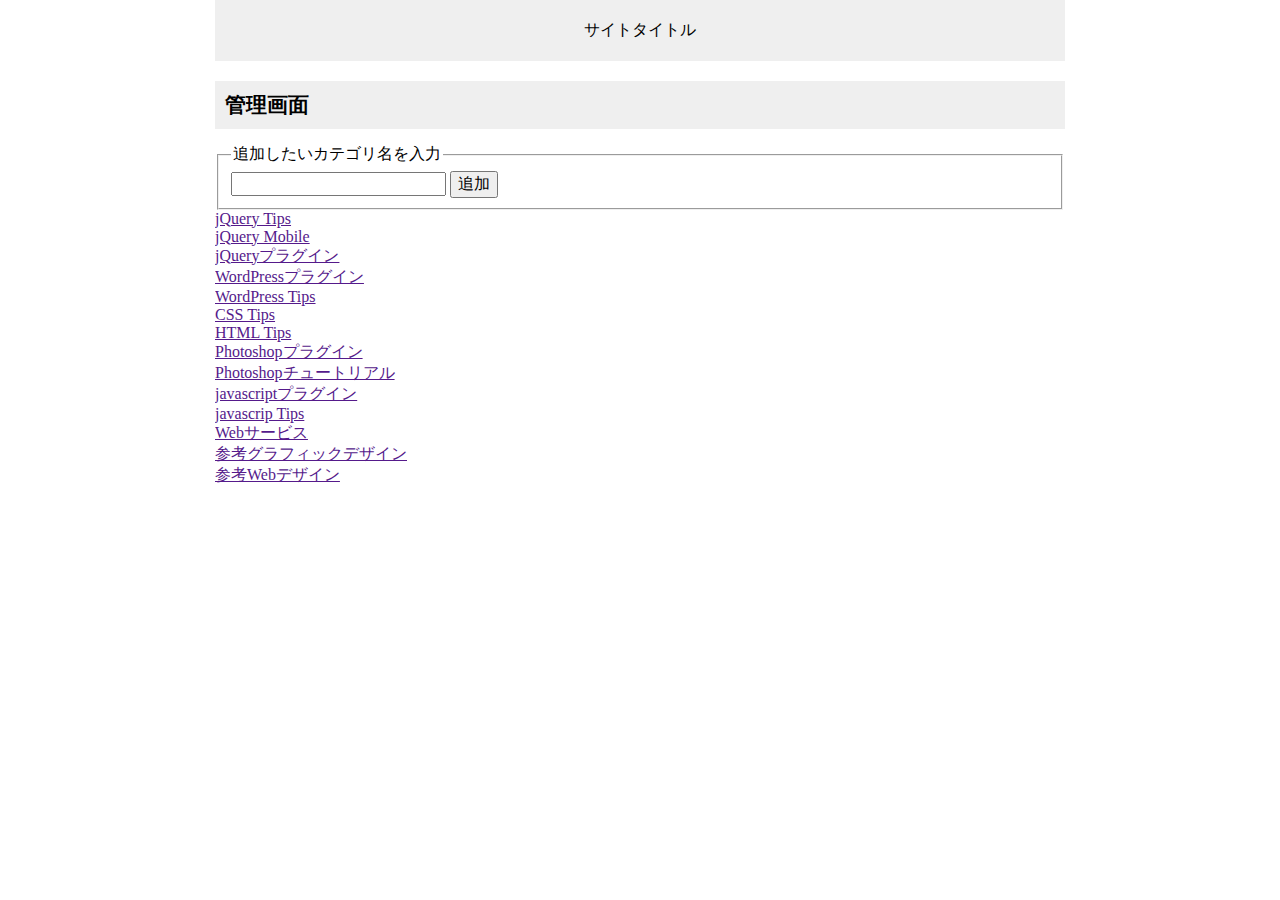
==== war/admin.html @ f10b579a "今のところ存在しているファイルを追加" ====
<!DOCTYPE HTML PUBLIC "-//W3C//DTD HTML 4.01 Transitional//EN"
        "http://www.w3.org/TR/html4/loose.dtd">
<html>
<head>
    <meta http-equiv="content-type" content="text/html; charset=UTF-8">
    <title>管理画面</title>

    <link rel="stylesheet" type="text/css" href="css/main.css">

    <script type="text/javascript" src="js/libs/jquery-1.7.1.js"></script>
    <script type="text/javascript" src="js/libs/jquery.mockjax.js"></script>

    <script type="text/javascript" charset="UTF-8" src="js/mockjax-setup.js"></script>
    <script type="text/javascript" charset="UTF-8" src="js/mockjax-categories.js"></script>
    <script type="text/javascript" charset="UTF-8" src="js/mockjax-add.js"></script>
    <script type="text/javascript" charset="UTF-8" src="js/mockjax-checkLogin.js"></script>

    <script type="text/javascript" charset="UTF-8" src="js/main.js"></script>

    <script type="text/javascript" charset="UTF-8" src="js/categories.js"></script>
    <script type="text/javascript" charset="UTF-8" src="js/add.js"></script>
    <script type="text/javascript" charset="UTF-8" src="js/checkLogin.js"></script>

</head>
<body>
<div id="wrap">
    <div id="header">
        <h1 id="site_ttl">サイトタイトル</h1>
    </div>
    <div id="content">
        <h2 id="category_ttl">管理画面</h2>
        <form id="form" action="" method="">
            <fieldset>
                <legend>追加したいカテゴリ名を入力</legend>
                <input type="text" class="category_add_input" value="">
                <button class="category_add_btn">追加</button>
            </fieldset>
        </form>
        <div id="category_add_list">
            <ul>
                <li class="new_add"><a href="">jQuery Tips</a></li>
                <li class="new_add"><a href="">jQuery Mobile</a></li>
                <li class="new_add"><a href="">jQueryプラグイン</a></li>
                <li><a href="">WordPressプラグイン</a></li>
                <li><a href="">WordPress Tips</a></li>
                <li><a href="">CSS Tips</a></li>
                <li><a href="">HTML Tips</a></li>
                <li><a href="">Photoshopプラグイン</a></li>
                <li><a href="">Photoshopチュートリアル</a></li>
                <li><a href="">javascriptプラグイン</a></li>
                <li><a href="">javascrip Tips</a></li>
                <li><a href="">Webサービス</a></li>
                <li><a href="">参考グラフィックデザイン</a></li>
                <li><a href="">参考Webデザイン</a></li>
            </ul>
        </div>
    </div>
</div>
</body>
</html>
---- war/css/main.css ----
@charset "UTF-8";
/*****************************************
SETUP
*****************************************/
/************************************
INITIALIZATION
************************************/
*{
    font-size:100%;
}

html{
    height:100%;
}

body{
    height:100%;
    /*text-align:center;*/
    position:relative;
}

body,div,dl,dt,dd,ul,ol,li,
h1,h2,h3,h4,h5,h6,
p,th,td,img,a,address{
    margin:0;
    padding:0;
    text-decoration: none;
    font-style:normal;
    font-weight:normal;
}

hr{display:none;}

em{
    font-style:normal;
}

html>body sup{
    font-size:80%;
    line-height:0;
    position:relative;
    top:0.5em;
    left:-0.3em;
    font-family:monospace;
}

ul,li{
    list-style:none;
}

img{
    border:0;
}

a{
    text-decoration:underline;
    outline:0;
}
a:hover{
    text-decoration:none;
}


/*****************************************
BLOCK
*****************************************/
#wrap{
    width:850px;
    margin:0 auto;
    overflow: hidden;
    position:relative;
}
#header{
    background:#efefef;
    padding:20px 0;
    text-align: center;
}
#content{
    overflow: hidden;
    position:relative;
    margin-top:20px;
}
#main{
    width:80%;
    float:left;
}
#side{
    width:18%;
    float:right;
}
#footer{

}

/*****************************************
HEADER
*****************************************/
#site_title{
    font-size: 1.5em;
}

/*****************************************
MAIN
*****************************************/
#category_ttl{
    font-size: 1.3em;
    font-weight: bold;
    background-color:#efefef;
    padding:10px;
    margin-bottom:15px;
}

.tweet_box{
    border:1px solid #ccc;
    background-color:#efefef;
    margin-bottom:10px;
}
.tweet_text{
    padding:10px;
    line-height: 1.5em;
}
.tweet_footer{
    border-top:1px solid #fff;
    padding-top:5px;
}
.tweet_footer span{
    padding-right:1em;
    padding: 5px;
}
.tweet_category{
    display: block;
    border-top: 1px solid #fff;
    margin-top:5px;
}

/*****************************************
SIDE
*****************************************/
#category_list li{
    display: block;
    margin-bottom:2px;
}
#category_list li a{
    background:#efefef;
    padding:5px;
    text-align: left;
    border-left:4px solid #ccc;
    display: block;
}
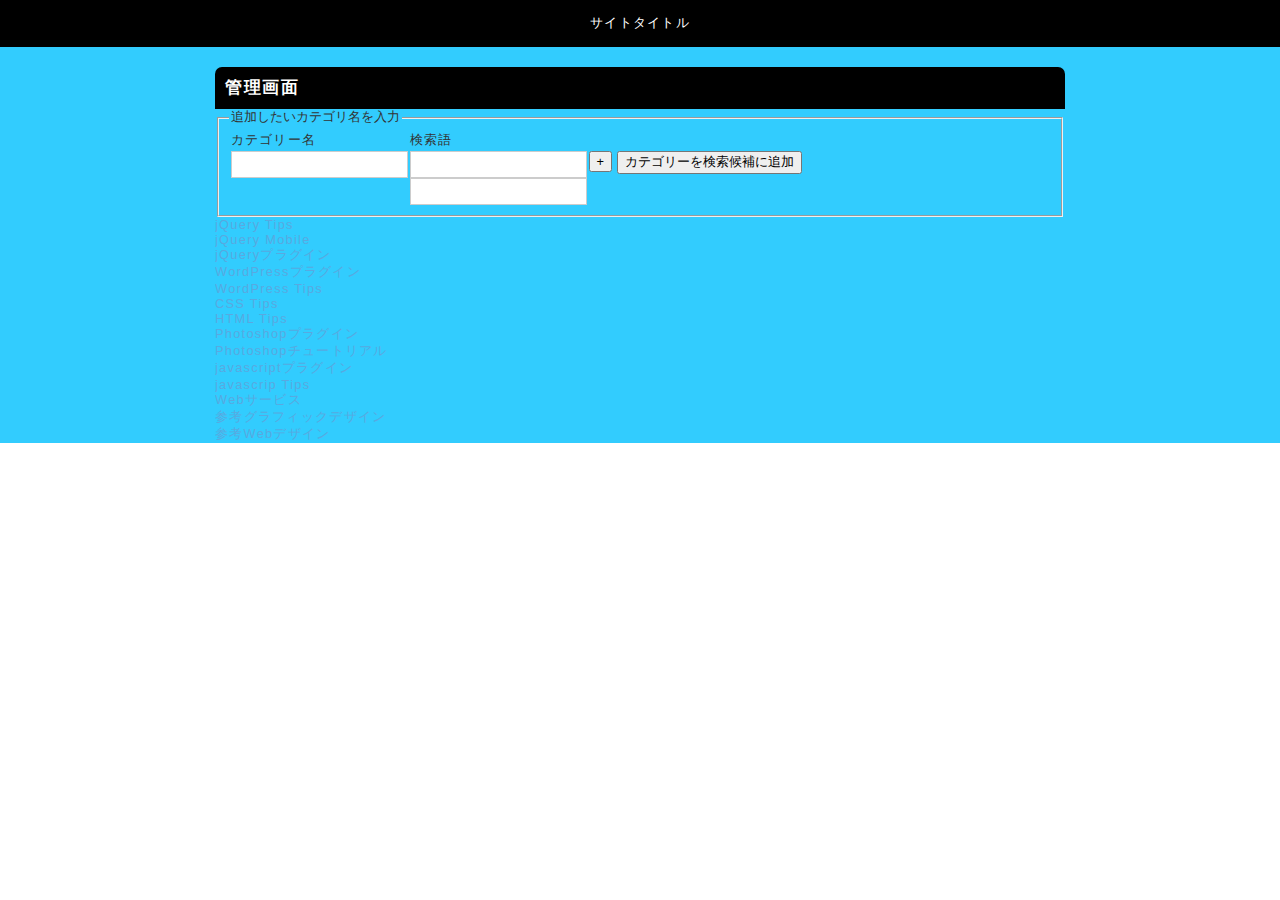
==== commit a81169ad: "カテゴリ追加処理のローカル側を実装" ====
--- a/war/admin.html
+++ b/war/admin.html
@@ -16,9 +16,11 @@
     <script type="text/javascript" charset="UTF-8" src="js/mockjax-checkLogin.js"></script>
 
     <script type="text/javascript" charset="UTF-8" src="js/main.js"></script>
+    <!--
+        <script type="text/javascript" charset="UTF-8" src="js/categories.js"></script>
+    -->
+    <script type="text/javascript" charset="UTF-8" src="js/add.js"></script>
 
-    <script type="text/javascript" charset="UTF-8" src="js/categories.js"></script>
-    <script type="text/javascript" charset="UTF-8" src="js/add.js"></script>
     <script type="text/javascript" charset="UTF-8" src="js/checkLogin.js"></script>
 
 </head>
@@ -29,13 +31,40 @@
     </div>
     <div id="content">
         <h2 id="category_ttl">管理画面</h2>
+<!--
         <form id="form" action="" method="">
-            <fieldset>
-                <legend>追加したいカテゴリ名を入力</legend>
-                <input type="text" class="category_add_input" value="">
-                <button class="category_add_btn">追加</button>
-            </fieldset>
+-->
+        <fieldset>
+            <legend>追加したいカテゴリ名を入力</legend>
+            <table>
+                <tr valign="top">
+                    <td>
+                        カテゴリー名
+                    </td>
+                    <td>
+                        検索語
+                    </td>
+                </tr>
+                <tr valign="top">
+                    <td>
+                        <input type="text" id="category_name_input" class="category_add_input" value="">
+                    </td>
+                    <td>
+                        <div id="category_text_input">
+                            <input type="text" id="category_text_input0" class="category_add_input" value=""></br>
+                            <input type="text" id="category_text_input1" class="category_add_input" value="">
+                        </div>
+                    </td>
+                    <td>
+                    <button id="category_text_add_btn">+</button>
+                    <button id="category_post_btn">カテゴリーを検索候補に追加</button>
+                    </td>
+                </tr>
+            </table>
+        </fieldset>
+<!--
         </form>
+-->
         <div id="category_add_list">
             <ul>
                 <li class="new_add"><a href="">jQuery Tips</a></li>
--- a/war/css/main.css
+++ b/war/css/main.css
@@ -1,24 +1,13 @@
 @charset "UTF-8";
 /*****************************************
-SETUP
-*****************************************/
-/************************************
 INITIALIZATION
-************************************/
-*{
-    font-size:100%;
-}
-
-html{
-    height:100%;
-}
-
+*****************************************/
+*{font-size:100%;}
+html{height:100%;}
 body{
     height:100%;
-    /*text-align:center;*/
-    position:relative;
-}
-
+    position:relative;
+}
 body,div,dl,dt,dd,ul,ol,li,
 h1,h2,h3,h4,h5,h6,
 p,th,td,img,a,address{
@@ -28,13 +17,8 @@
     font-style:normal;
     font-weight:normal;
 }
-
 hr{display:none;}
-
-em{
-    font-style:normal;
-}
-
+em{font-style:normal;}
 html>body sup{
     font-size:80%;
     line-height:0;
@@ -43,49 +27,92 @@
     left:-0.3em;
     font-family:monospace;
 }
-
-ul,li{
-    list-style:none;
-}
-
-img{
-    border:0;
-}
-
+ul,li{list-style:none;}
+img{border:0;}
 a{
-    text-decoration:underline;
+	text-decoration:underline;
     outline:0;
 }
-a:hover{
-    text-decoration:none;
-}
-
+a:hover{text-decoration:none;}
+
+/*****************************************
+SETUP
+*****************************************/
+html,body{
+	overflow:visible;
+}
+body{
+	color:#333;
+	background-color:#fff;
+	font-size:80%;
+	font-family:'Hiragino Kaku Gothic Pro','ヒラギノ角ゴ Pro W3','メイリオ',Meiryo,sans-serif;
+	text-align:left;
+	height:auto;
+}
+
+dt,dd,li,
+h1,h2,h3,h4,h5,h6,
+p,th,td,a{
+	letter-spacing:0.1em;
+}
+dd,p{
+	line-height:2.0;
+	text-align:justify;
+	text-justify:auto;
+}
+
+em{color:#c00;}
+
+a{
+	color:#32ccfe;
+	text-decoration: none;
+}
+a:visited{
+	color:#58a9e1;
+}
+a:hover,
+a:active{
+	text-decoration:underline;
+	color:#32ccfe;
+}
+
+input,
+textarea{
+	border:1px solid #ccc;
+	padding:5px;
+}
+input:hover,textarea:hover,
+input:focus,textarea:focus{border-color:#f60;}
 
 /*****************************************
 BLOCK
 *****************************************/
 #wrap{
-    width:850px;
+    width:100%;
+    margin:0;
+    overflow: hidden;
+    position:relative;
+    background:#32ccfe;
+}
+#header{
+    background:#000;
+    padding:15px 0;
+    text-align: center;
+    color:#fff;
+}
+#content{
+	width:850px;
     margin:0 auto;
     overflow: hidden;
     position:relative;
-}
-#header{
-    background:#efefef;
-    padding:20px 0;
-    text-align: center;
-}
-#content{
-    overflow: hidden;
-    position:relative;
     margin-top:20px;
 }
 #main{
-    width:80%;
+    width:70%;
     float:left;
 }
 #side{
-    width:18%;
+    width:28%;
     float:right;
 }
 #footer{
@@ -105,15 +132,23 @@
 #category_ttl{
     font-size: 1.3em;
     font-weight: bold;
-    background-color:#efefef;
+    background-color:#000;
     padding:10px;
-    margin-bottom:15px;
+    color:#fff;
+    -webkit-border-top-left-radius: 7px;
+	-webkit-border-top-right-radius: 7px;
+	-moz-border-radius-topleft: 7px;
+	-moz-border-radius-topright: 7px;
+	border-top-left-radius: 7px;
+	border-top-right-radius: 7px;
+}
+#tweet_list{
+	background-color:#fff;
 }
 
 .tweet_box{
-    border:1px solid #ccc;
-    background-color:#efefef;
-    margin-bottom:10px;
+    border-bottom:1px solid #ccc;
+    padding-bottom:5px;
 }
 .tweet_text{
     padding:10px;
@@ -121,29 +156,77 @@
 }
 .tweet_footer{
     border-top:1px solid #fff;
-    padding-top:5px;
+    padding:5px;
+    font-size:0.8em;
+    color:#999;
 }
 .tweet_footer span{
     padding-right:1em;
-    padding: 5px;
-}
+    padding: 2px 5px;
+}
+
+.tweet_screen_name a,
+.tweet_screen_name a:visited,
+.tweet_screen_name a:hover,
+.tweet_screen_name a:active{
+	color:#666;
+	text-decoration: underline;
+}
+.tweet_screen_name a:hover,
+.tweet_screen_name a:active{
+	color: #333;
+	text-decoration: none;
+	background-color: #efefef;
+}
+
 .tweet_category{
     display: block;
     border-top: 1px solid #fff;
     margin-top:5px;
 }
+.tweet_category a{
+	background-color: #ccc;
+	color: #000;
+	text-decoration: none;
+	padding:2px 5px;
+	display:inline-block;
+}
+.tweet_category a:hover{
+	background-color: #999;
+}
 
 /*****************************************
 SIDE
 *****************************************/
 #category_list li{
     display: block;
-    margin-bottom:2px;
-}
-#category_list li a{
-    background:#efefef;
-    padding:5px;
+    background:#fff;
+    padding:7px 10px 7px 27px;
     text-align: left;
-    border-left:4px solid #ccc;
+    border-bottom:1px solid #ccc;
     display: block;
-}
+    cursor: pointer;
+}
+#category_list li:first-child{
+    -webkit-border-top-left-radius: 7px;
+	-webkit-border-top-right-radius: 7px;
+	-moz-border-radius-topleft: 7px;
+	-moz-border-radius-topright: 7px;
+	border-top-left-radius: 7px;
+	border-top-right-radius: 7px;
+}
+#category_list li:last-child{
+    -webkit-border-bottom-left-radius: 7px;
+	-webkit-border-bottom-right-radius: 7px;
+	-moz-border-radius-bottomleft: 7px;
+	-moz-border-radius-bottomright: 7px;
+	border-bottom-left-radius: 7px;
+	border-bottom-right-radius: 7px;
+}
+#category_list li:hover{
+	background-color: #efefef;
+}
+
+#admin_link li a{
+    color:#000000;
+}
